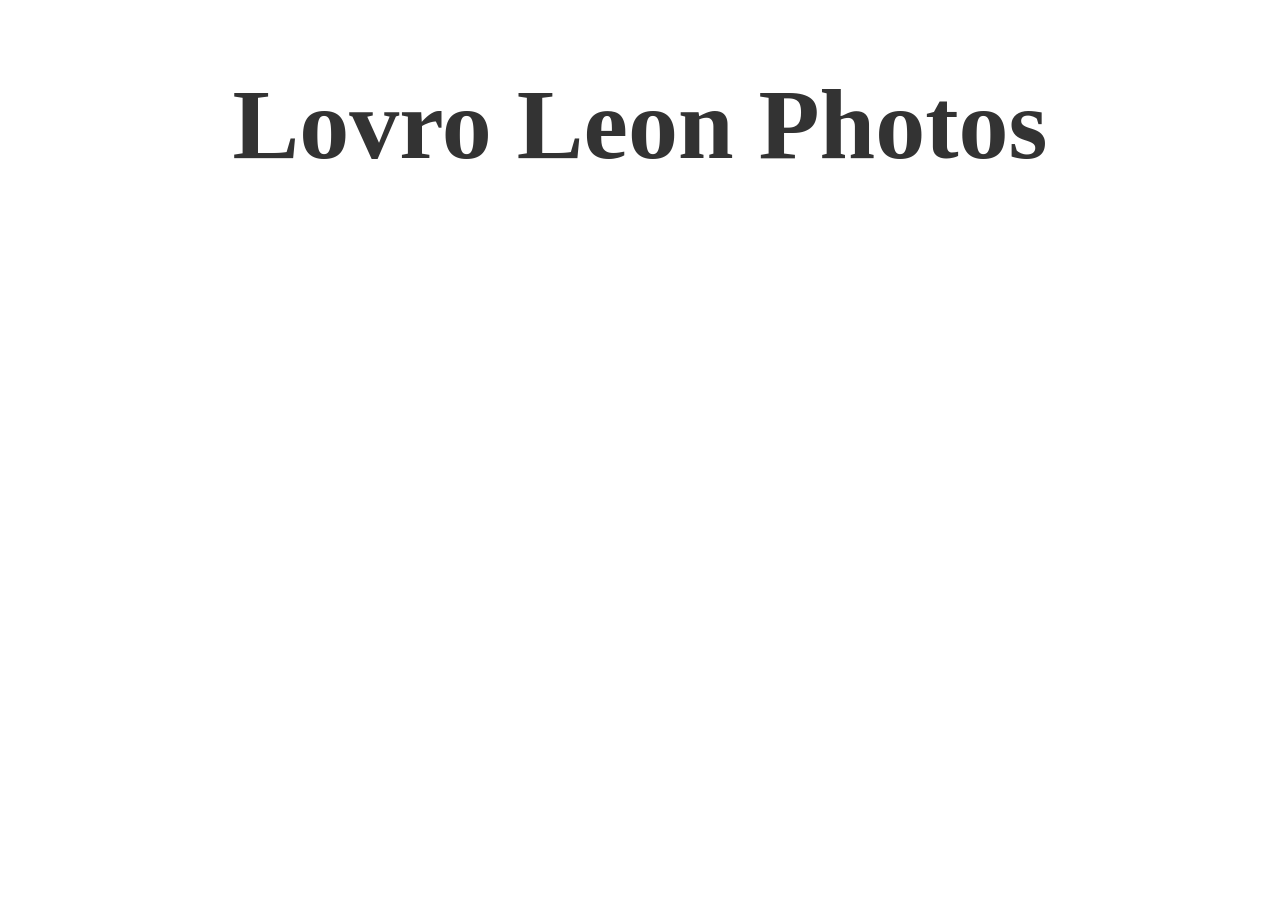
==== index.html @ 68d544f1 "Uploaded LLS_V_1_0" ====
<!DOCTYPE html>
<html lang="hr">
    <head>
        <title>Lovro Leon Photos</title>
        <link rel="stylesheet" href="style.css">
        <link rel="icon" href="logo.ico">
        <meta charset="UTF-8">
        <meta name="viewport" content="width=device-width, initial-scale=1.0">
        <meta http-equiv="Content-type" content="text/html; charset=utf-8" />
        <script src="loader.js"></script>
    </head>
    <body id="main">
        <h1 id="Title">Lovro Leon Photos</h1>
    </body>
</html>
---- style.css ----
/*****************************************************/
/*  This file is part of 'my Little Photo Website'   */
/* It is published on github under the MIT License:  */
/* https://github.com/lomjek/my-Little-Photo-Website */
/*****************************************************/

#Title {
    text-align: center;
    color: #333;
    font-size: 100px;
}
.inside {
    text-align: left;
}
.open {
    width: 100%;
    max-height: 100px;
}

table {
    width: 100%;
    border-radius: 10px;
    padding-left: 20px;
    padding-top: 10px;
    padding-bottom: 10px;
}
td {
    width: -webkit-fit-content; 
    width: -moz-fit-content; 
    width: fit-content;
    min-width: 25%;
}

h2 {
    font-size: 40px;
}
h3 {
    font-size: 25px;
}
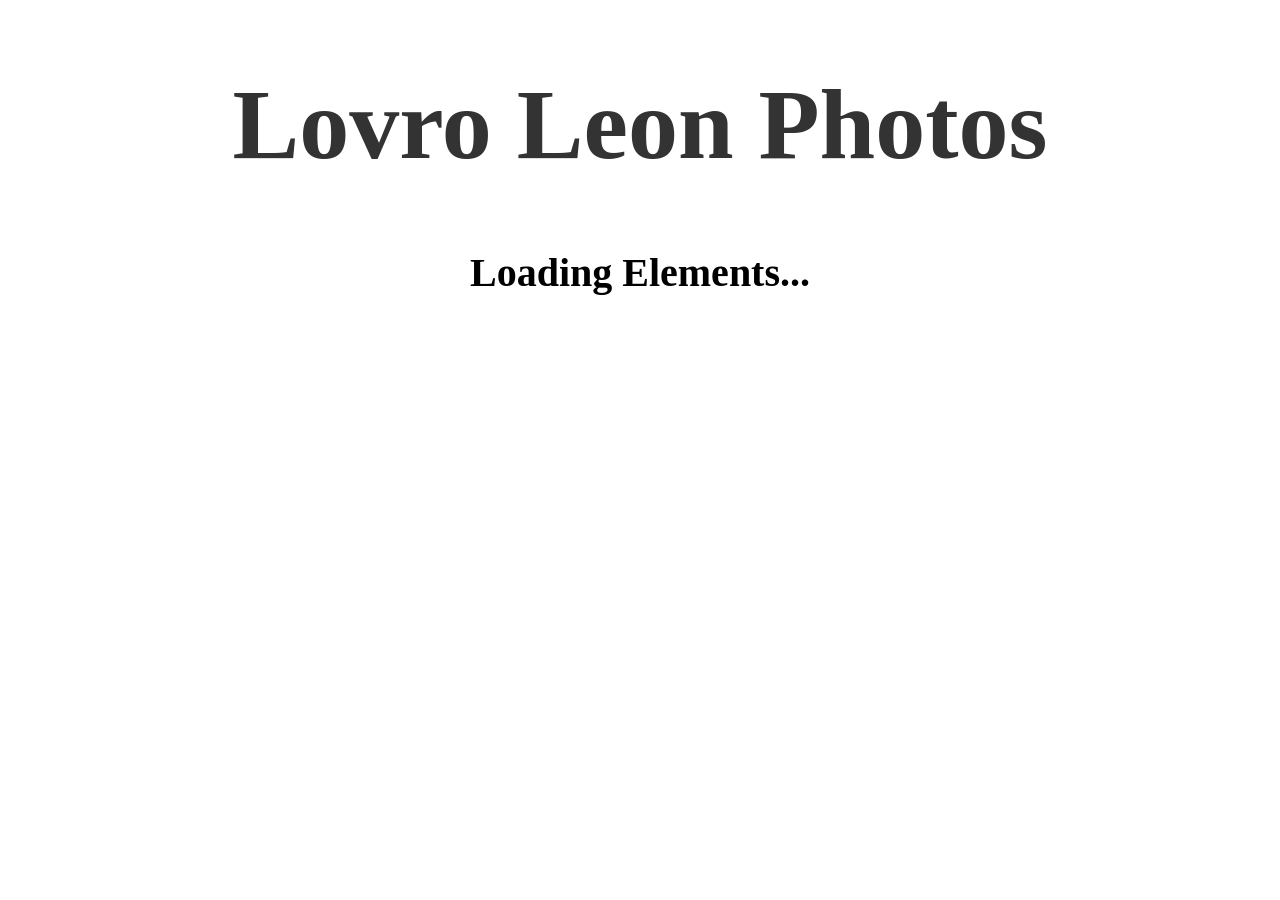
==== commit 136b50a9: "Uploaded LLS_V_1_1" ====
--- a/index.html
+++ b/index.html
@@ -3,7 +3,6 @@
     <head>
         <title>Lovro Leon Photos</title>
         <link rel="stylesheet" href="style.css">
-        <link rel="icon" href="logo.ico">
         <meta charset="UTF-8">
         <meta name="viewport" content="width=device-width, initial-scale=1.0">
         <meta http-equiv="Content-type" content="text/html; charset=utf-8" />
@@ -11,5 +10,6 @@
     </head>
     <body id="main">
         <h1 id="Title">Lovro Leon Photos</h1>
+        <h2 id="LoadingIndicator" style="text-align: center;">Loading Elements...</h2>
     </body>
 </html>
--- a/style.css
+++ b/style.css
@@ -25,10 +25,7 @@
     padding-bottom: 10px;
 }
 td {
-    width: -webkit-fit-content; 
-    width: -moz-fit-content; 
-    width: fit-content;
-    min-width: 25%;
+    width: 25%;
 }
 
 h2 {
